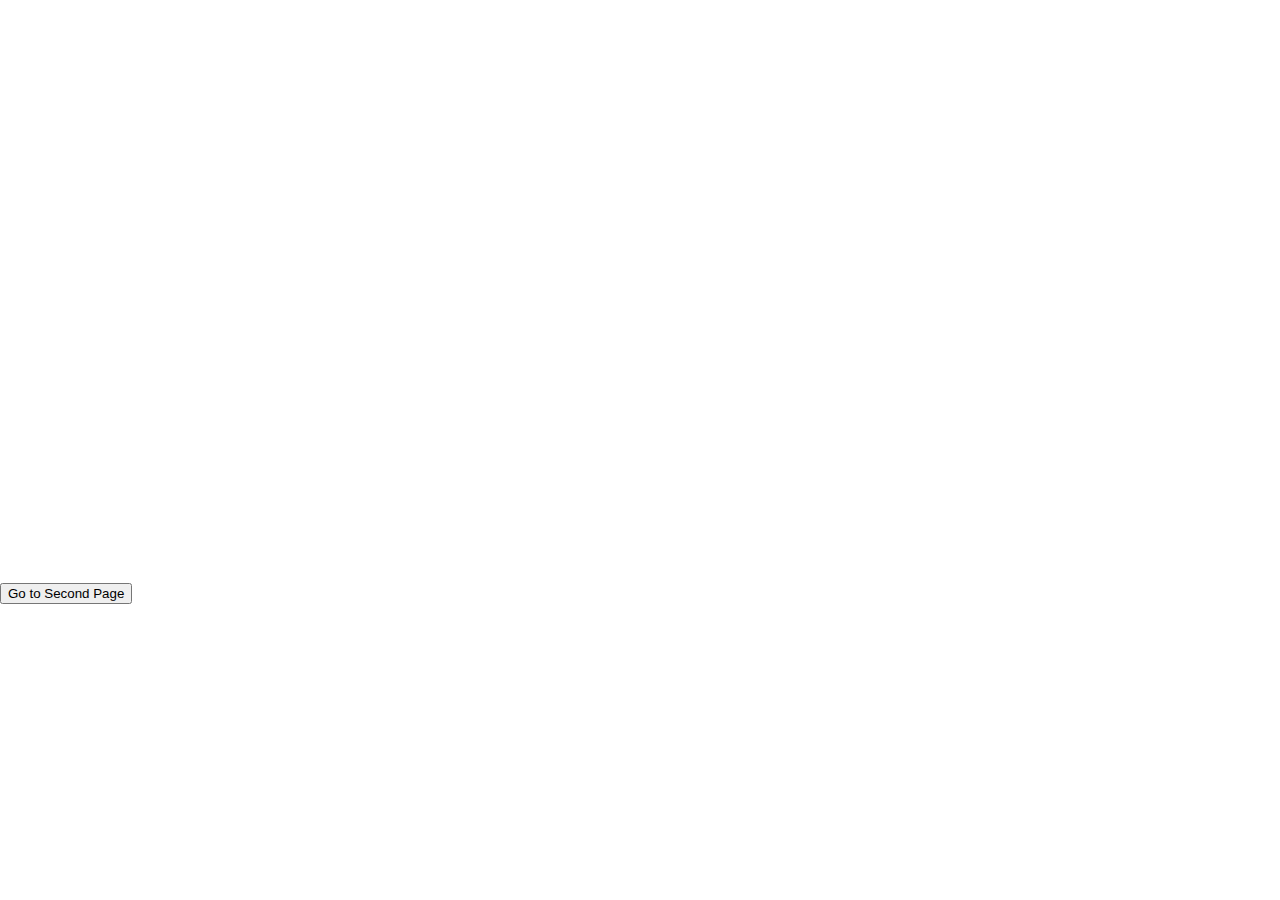
==== index.html @ 9a475de1 "done" ====
<!doctype html>
<html lang="en">
<head>
  <meta charset="UTF-8">
  <meta name="viewport"
        content="width=device-width, user-scalable=no, initial-scale=1.0, maximum-scale=1.0, minimum-scale=1.0">
  <meta http-equiv="X-UA-Compatible" content="ie=edge">
  <title>Progressive Web Apps</title>
  <link rel="stylesheet" href="/src/css/app.css">
  <link rel="manifest" href="/manifest.json">
</head>
<body>
<div class="title">
  <h1>Progressive Web Apps</h1>
</div>
<div class="content">
  <div class="course-feature" id="installable">
    <p>They're installable (without an App Store)!</p>
  </div>
  <div class="course-feature" id="offline">
    <p>They can work offline!</p>
  </div>
  <div class="course-feature" id="responsive">
    <p>They look good on any device</p>
  </div>
  <div class="course-feature" id="push">
    <p>You can receive Push Messages...</p>
  </div>
  <div class="course-feature" id="notifications">
    <p>...and show Notifications</p>
  </div>
  <div class="course-feature" id="native-features">
    <p>PWAs can access native device features like the Camera</p>
  </div>
  <div class="course-feature" id="more">
    <p>And so much more!</p>
  </div>
</div>
<div class="start-over">
  <button>Start Again!</button>
</div>
<button id="install-button" style="display: none;">Install App</button>
<button onclick="window.location.href='/second.html'">Go to Second Page</button>

<script src="/src/js/app.js"></script>
</body>
</html>
---- src/css/app.css ----
body, html {
    margin: 0;
    font-family: Arial, sans-serif;
  }
  
  .animate-in {
    animation: fade-slide 1.5s forwards;
  }
  
  .title {
    width: 100%;
    background-color: #ccc;
    text-align: center;
    padding: 30px 0;
  }
  
  .title h1 {
    margin: 0;
    color: white;
    font-size: 1.8em;
  }
  
  .title, .course-feature {
    opacity: 0;
  }
  
  .content, .start-over {
    margin: 5px auto;
    text-align: center;
    width: 80%;
    max-width: 500px;
  }
  
  .course-feature {
    padding: 2px;
    -webkit-box-shadow: 2px 2px 1px #ccc;
    -moz-box-shadow: 2px 2px 1px #ccc;
    box-shadow: 2px 2px 1px #ccc;
  }
  
  .course-feature {
    margin: 10px auto;
  }
  
  #installable {
    background-color: #d3ff7b;
  }
  
  #offline {
    background-color: #9ce9ff;
  }
  
  #responsive {
    background-color: #ffaf8a;
  }
  
  #push {
    background-color: #fff395;
  }
  
  #notifications {
    background-color: #ffcedf;
  }
  
  #native-features {
    background-color: #ddb5ff;
  }
  
  #more {
    background-color: #afffc3;
  }
  
  .start-over button {
    background-color: #fa923f;
    border: 1px solid #fa923f;
    -webkit-box-shadow: 2px 2px 2px #ccc;
    -moz-box-shadow: 2px 2px 2px #ccc;
    box-shadow: 2px 2px 2px #ccc;
    padding: 5px;
    color: white;
    opacity: 0;
    cursor: pointer;
    outline: none;
  }
  
  .start-over button:hover {
    background-color: #ff7f16;
  }
  
  @keyframes fade-slide {
    0% {
      opacity: 0;
      transform: translateY(50px);
    }
  
    100% {
      opacity: 1;
      transform: translateY(0);
    }
  }
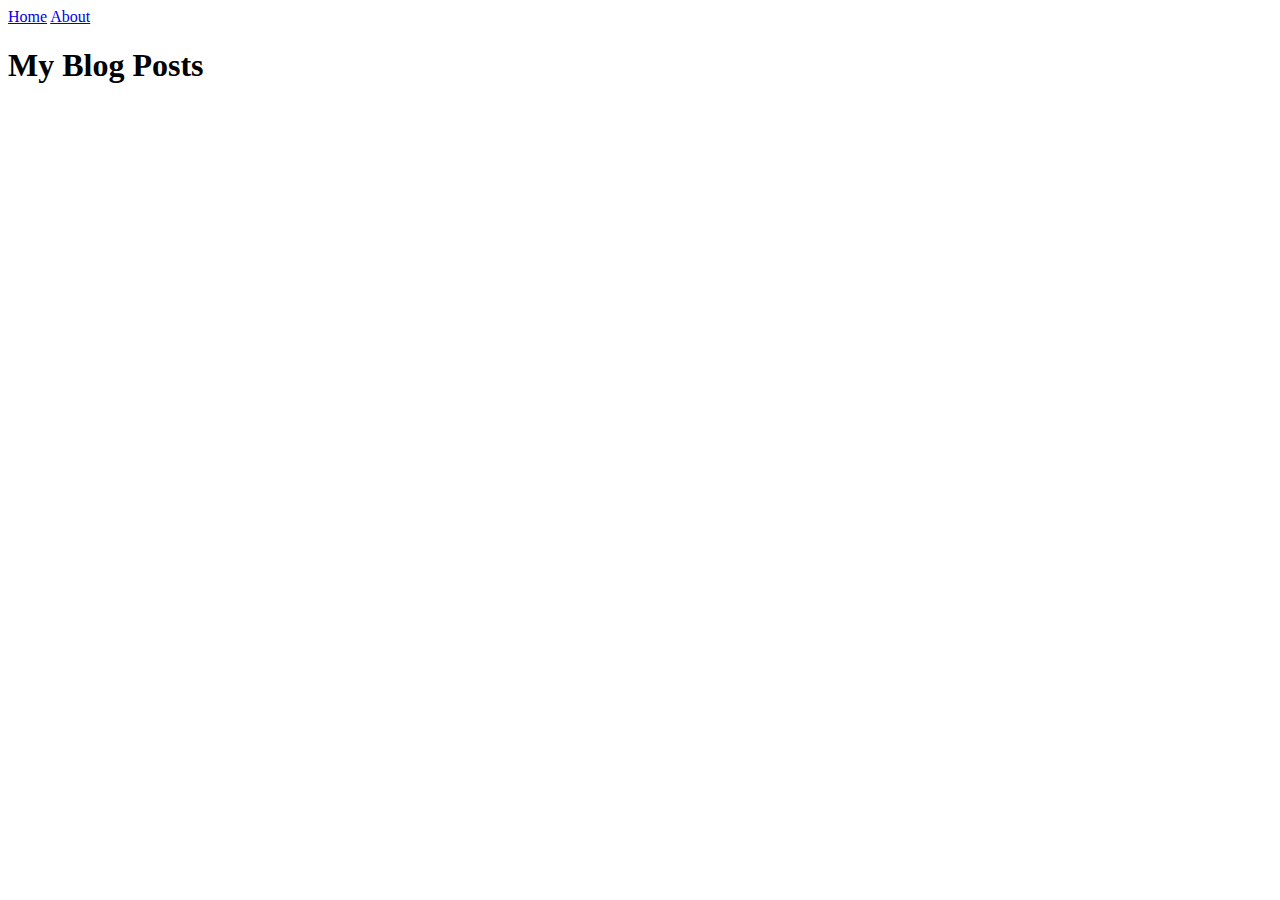
==== commit 7571c2be: "done" ====
--- a/index.html
+++ b/index.html
@@ -1,47 +1,39 @@
-<!doctype html>
+<!DOCTYPE html>
 <html lang="en">
 <head>
-  <meta charset="UTF-8">
-  <meta name="viewport"
-        content="width=device-width, user-scalable=no, initial-scale=1.0, maximum-scale=1.0, minimum-scale=1.0">
-  <meta http-equiv="X-UA-Compatible" content="ie=edge">
-  <title>Progressive Web Apps</title>
-  <link rel="stylesheet" href="/src/css/app.css">
-  <link rel="manifest" href="/manifest.json">
+    <meta charset="UTF-8">
+    <meta name="viewport" content="width=device-width, initial-scale=1.0">
+    <title>My Blog PWA</title>
+    <link rel="stylesheet" href="styles.css">
+    <link rel="manifest" href="manifest.json">
+    <script defer src="app.js"></script>
 </head>
 <body>
-<div class="title">
-  <h1>Progressive Web Apps</h1>
-</div>
-<div class="content">
-  <div class="course-feature" id="installable">
-    <p>They're installable (without an App Store)!</p>
-  </div>
-  <div class="course-feature" id="offline">
-    <p>They can work offline!</p>
-  </div>
-  <div class="course-feature" id="responsive">
-    <p>They look good on any device</p>
-  </div>
-  <div class="course-feature" id="push">
-    <p>You can receive Push Messages...</p>
-  </div>
-  <div class="course-feature" id="notifications">
-    <p>...and show Notifications</p>
-  </div>
-  <div class="course-feature" id="native-features">
-    <p>PWAs can access native device features like the Camera</p>
-  </div>
-  <div class="course-feature" id="more">
-    <p>And so much more!</p>
-  </div>
-</div>
-<div class="start-over">
-  <button>Start Again!</button>
-</div>
-<button id="install-button" style="display: none;">Install App</button>
-<button onclick="window.location.href='/second.html'">Go to Second Page</button>
+    <nav>
+        <a href="index.html">Home</a>
+        <a href="about.html">About</a>
+    </nav>
 
-<script src="/src/js/app.js"></script>
+    <h1>My Blog Posts</h1>
+    <div id="posts" class="grid"></div>
+
+    <script>
+        document.addEventListener("DOMContentLoaded", async () => {
+            const response = await fetch("https://jsonplaceholder.typicode.com/posts");
+            const posts = await response.json();
+            const postsContainer = document.getElementById("posts");
+
+            posts.slice(0, 10).forEach(post => {
+                const card = document.createElement("div");
+                card.classList.add("card");
+                card.innerHTML = `
+                    <h2>${post.title}</h2>
+                    <p>${post.body}</p>
+                    <span>Post ID: ${post.id}</span>
+                `;
+                postsContainer.appendChild(card);
+            });
+        });
+    </script>
 </body>
-</html>+</html>
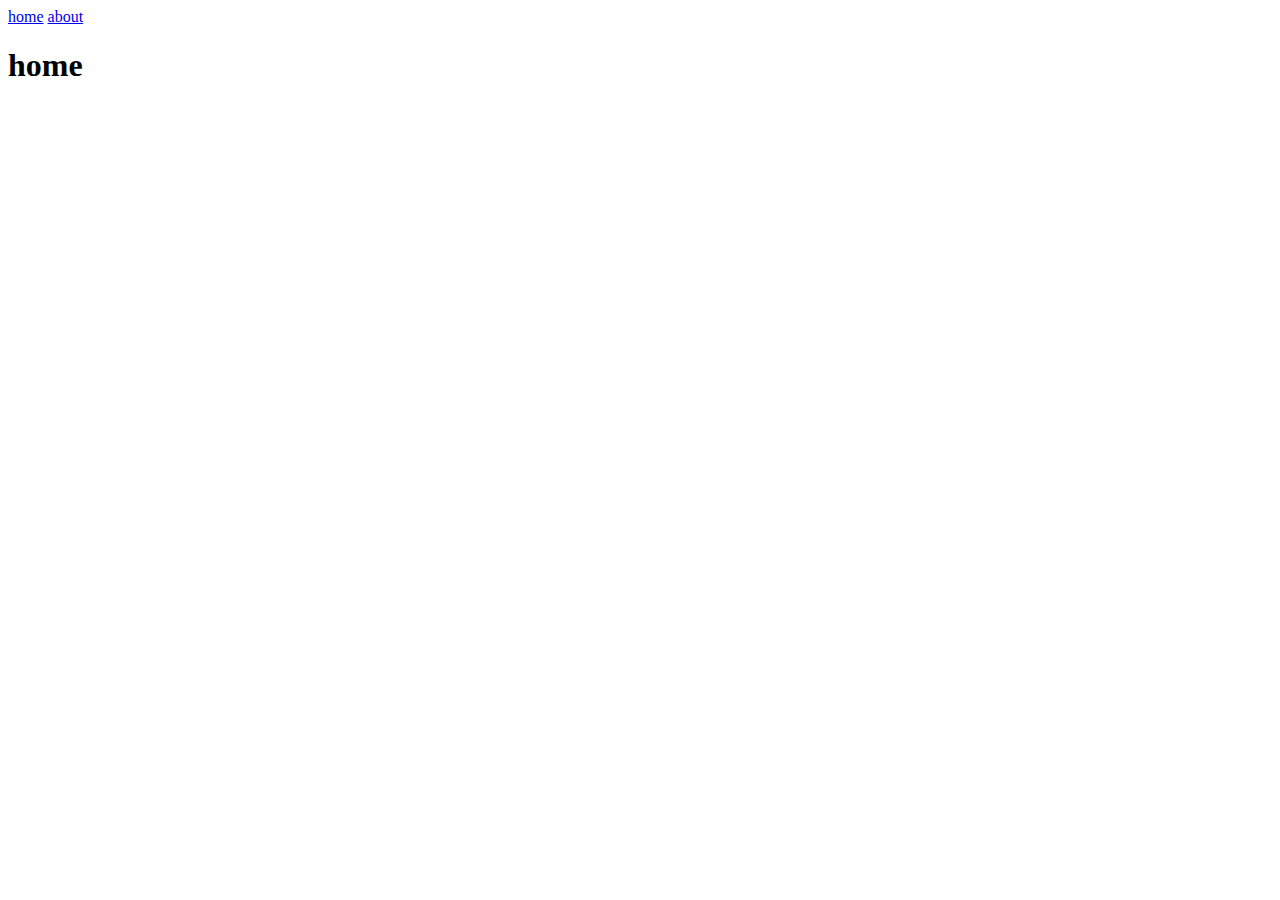
==== commit ba45ab18: "done" ====
--- a/index.html
+++ b/index.html
@@ -3,18 +3,18 @@
 <head>
     <meta charset="UTF-8">
     <meta name="viewport" content="width=device-width, initial-scale=1.0">
-    <title>My Blog PWA</title>
+    <title>my progressive web app</title> 
     <link rel="stylesheet" href="styles.css">
     <link rel="manifest" href="manifest.json">
     <script defer src="app.js"></script>
 </head>
 <body>
     <nav>
-        <a href="index.html">Home</a>
-        <a href="about.html">About</a>
+        <a href="index.html">home</a>
+        <a href="about.html">about</a>
     </nav>
 
-    <h1>My Blog Posts</h1>
+    <h1>home</h1>
     <div id="posts" class="grid"></div>
 
     <script>
@@ -37,3 +37,4 @@
     </script>
 </body>
 </html>
+
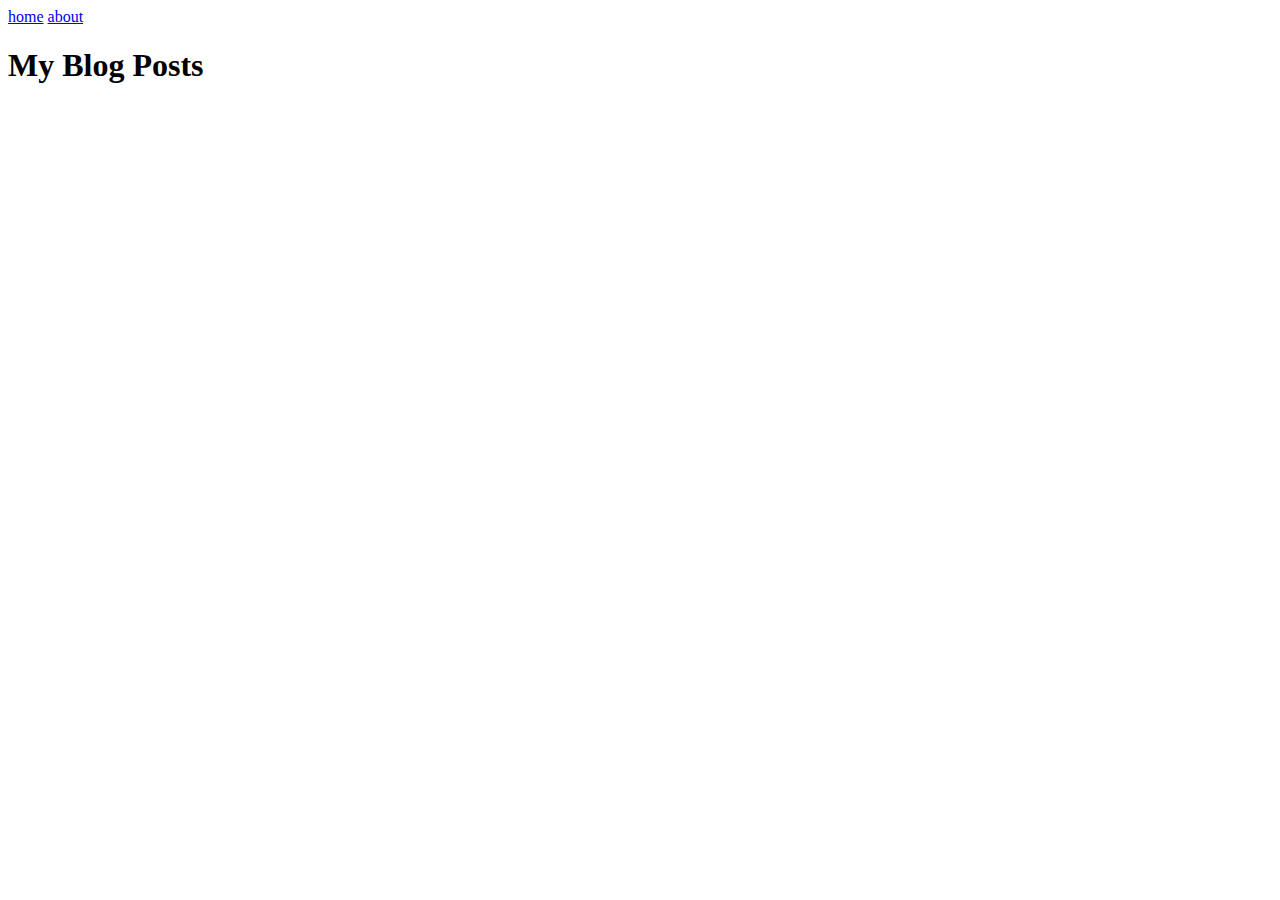
==== commit dd7501ae: "done" ====
--- a/index.html
+++ b/index.html
@@ -4,37 +4,41 @@
     <meta charset="UTF-8">
     <meta name="viewport" content="width=device-width, initial-scale=1.0">
     <title>my progressive web app</title> 
-    <link rel="stylesheet" href="styles.css">
+    <link rel="stylesheet" href="style.css"> 
     <link rel="manifest" href="manifest.json">
     <script defer src="app.js"></script>
 </head>
 <body>
-    <nav>
-        <a href="index.html">home</a>
-        <a href="about.html">about</a>
-    </nav>
+  <nav>
+      <a href="index.html">home</a>
+      <a href="about.html">about</a>
+  </nav>
 
-    <h1>home</h1>
-    <div id="posts" class="grid"></div>
+  <div class="container">
+      <h1>My Blog Posts</h1>
+      <div id="posts" class="grid"></div>
+  </div>
 
-    <script>
-        document.addEventListener("DOMContentLoaded", async () => {
-            const response = await fetch("https://jsonplaceholder.typicode.com/posts");
-            const posts = await response.json();
-            const postsContainer = document.getElementById("posts");
+  <script>
+      document.addEventListener("DOMContentLoaded", async () => {
+          const response = await fetch("https://jsonplaceholder.typicode.com/posts");
+          const posts = await response.json();
+          const postsContainer = document.getElementById("posts");
 
-            posts.slice(0, 10).forEach(post => {
-                const card = document.createElement("div");
-                card.classList.add("card");
-                card.innerHTML = `
-                    <h2>${post.title}</h2>
-                    <p>${post.body}</p>
-                    <span>Post ID: ${post.id}</span>
-                `;
-                postsContainer.appendChild(card);
-            });
-        });
-    </script>
+          posts.slice(0, 10).forEach(post => {
+              const card = document.createElement("div");
+              card.classList.add("card");
+              card.innerHTML = `
+                  <h2>${post.title}</h2>
+                  <p>${post.body}</p>
+                  <span>Post ID: ${post.id}</span>
+              `;
+              postsContainer.appendChild(card);
+          });
+      });
+  </script>
+
+<script src="/src/js/app.js"></script>
 </body>
-</html>
 
+</html>